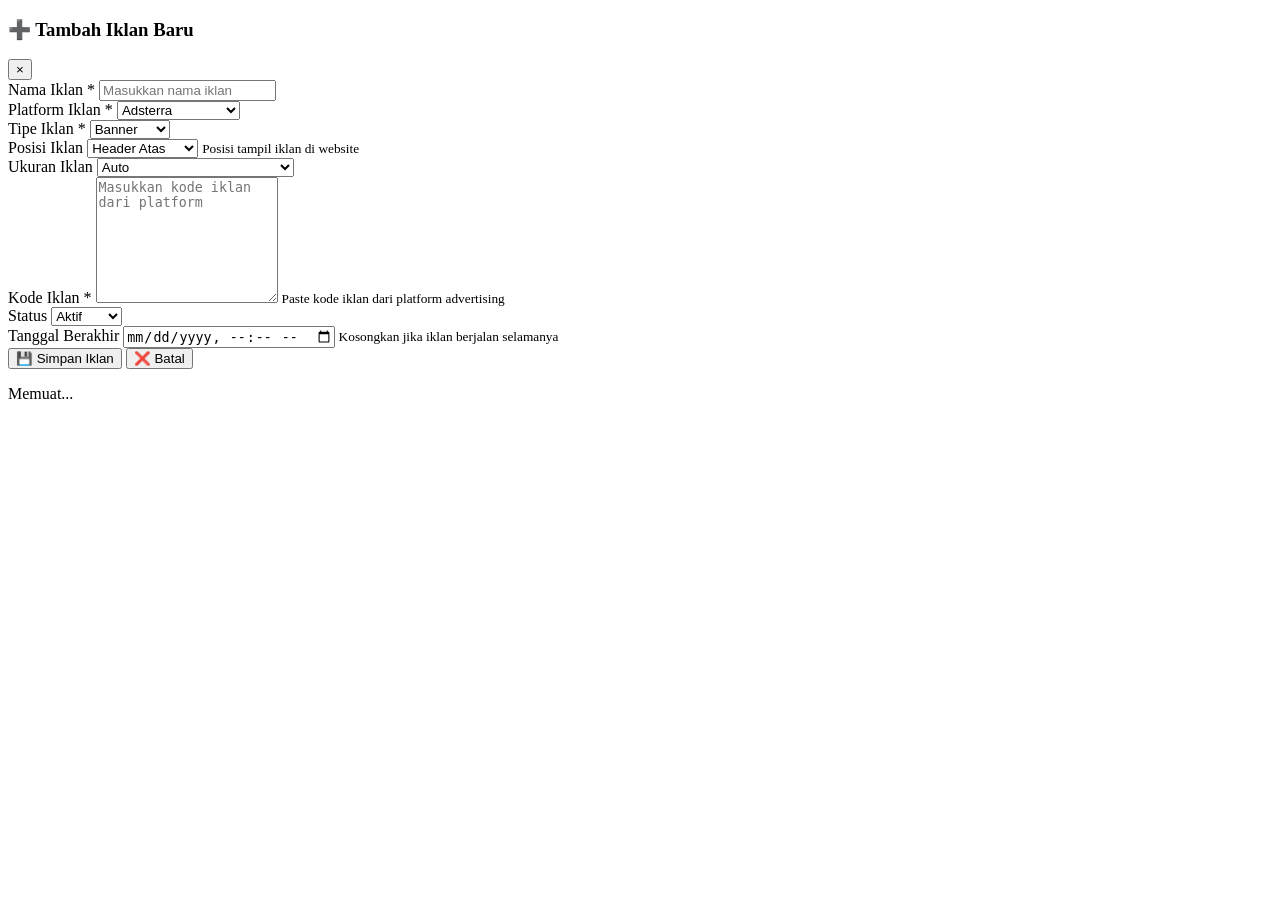
==== admin-ads.html @ d834396c "Add files via upload" ====
<!DOCTYPE html>
<html lang="id">
<head>
    <meta charset="UTF-8">
    <meta name="viewport" content="width=device-width, initial-scale=1.0">
    <title>Kelola Iklan - DuniaFilm</title>
    <link rel="stylesheet" href="css/admin.css">
    <link rel="stylesheet" href="css/ads.css">
</head>
<body>
    <!-- Admin Panel -->
    <div id="admin-panel" class="admin-panel" style="display: none;">
        <div class="admin-container">
            <!-- Header -->
            <header class="admin-header">
                <div class="header-content">
                    <h1>🎬 DuniaFilm</h1>
                    <div class="header-info">
                        <span id="update-time"></span>
                        <button class="logout-btn" onclick="logout()">🚪 Logout</button>
                    </div>
                </div>
            </header>

            <!-- Navigation Tabs -->
            <nav class="admin-tabs">
                <button class="tab-btn" data-tab="dashboard">📊 Dashboard</button>
                <button class="tab-btn" data-tab="add-movie">📤 Upload Film</button>
                <button class="tab-btn" data-tab="manage-movies">🎬 Kelola Film</button>
                <button class="tab-btn active" data-tab="manage-ads">💰 Kelola Iklan</button>
            </nav>

            <!-- Manage Ads Tab -->
            <div id="manage-ads-tab" class="tab-content active">
                <div class="section-header">
                    <h2>💰 Kelola Iklan</h2>
                    <div class="section-actions">
                        <button id="add-ad-btn" class="export-btn">
                            <span class="btn-icon">➕</span> Tambah Iklan
                        </button>
                    </div>
                </div>

                <!-- Ads Statistics -->
                <div class="ads-stats-grid">
                    <div class="ad-stat-card">
                        <div class="ad-stat-value" id="total-ads">0</div>
                        <div class="ad-stat-label">Total Iklan</div>
                    </div>
                    <div class="ad-stat-card">
                        <div class="ad-stat-value" id="active-ads">0</div>
                        <div class="ad-stat-label">Iklan Aktif</div>
                    </div>
                    <div class="ad-stat-card">
                        <div class="ad-stat-value" id="total-impressions">0</div>
                        <div class="ad-stat-label">Total Impresi</div>
                    </div>
                    <div class="ad-stat-card">
                        <div class="ad-stat-value" id="total-clicks">0</div>
                        <div class="ad-stat-label">Total Klik</div>
                    </div>
                </div>

                <!-- Ads Table -->
                <div class="management-tools">
                    <div class="search-box">
                        <input type="text" id="ads-search" placeholder="Cari iklan...">
                        <button id="ads-search-btn" class="search-btn">
                            <span class="btn-icon">🔍</span>
                        </button>
                    </div>
                    
                    <div class="filter-group">
                        <select id="platform-filter">
                            <option value="all">Semua Platform</option>
                            <option value="adsterra">Adsterra</option>
                            <option value="rollerads">RollerAds</option>
                            <option value="google_adsense">Google AdSense</option>
                            <option value="custom">Custom</option>
                        </select>
                    </div>

                    <div class="filter-group">
                        <select id="status-filter">
                            <option value="all">Semua Status</option>
                            <option value="active">Aktif</option>
                            <option value="inactive">Nonaktif</option>
                        </select>
                    </div>
                </div>

                <div class="movies-table-container">
                    <table class="movies-table">
                        <thead>
                            <tr>
                                <th>Nama Iklan</th>
                                <th>Platform</th>
                                <th>Tipe</th>
                                <th>Posisi</th>
                                <th>Status</th>
                                <th>Impresi</th>
                                <th>Klik</th>
                                <th>CTR</th>
                                <th>Aksi</th>
                            </tr>
                        </thead>
                        <tbody id="ads-table-body">
                            <tr>
                                <td colspan="9" class="loading">
                                    <div class="loading-spinner"></div>
                                    Memuat data iklan...
                                </td>
                            </tr>
                        </tbody>
                    </table>
                </div>
            </div>
        </div>
    </div>

    <!-- Add/Edit Ad Modal -->
    <div id="ad-modal" class="modal">
        <div class="modal-content">
            <div class="modal-header">
                <h3 id="ad-modal-title">➕ Tambah Iklan Baru</h3>
                <button class="close-modal">&times;</button>
            </div>
            <div class="modal-body">
                <form id="ad-form" class="ad-form">
                    <div class="form-grid">
                        <div class="form-column">
                            <div class="form-group">
                                <label for="ad-name">Nama Iklan *</label>
                                <input type="text" id="ad-name" name="ad_name" required 
                                       placeholder="Masukkan nama iklan">
                            </div>

                            <div class="form-group">
                                <label for="ad-platform">Platform Iklan *</label>
                                <select id="ad-platform" name="platform" required>
                                    <option value="adsterra">Adsterra</option>
                                    <option value="rollerads">RollerAds</option>
                                    <option value="google_adsense">Google AdSense</option>
                                    <option value="custom">Custom</option>
                                </select>
                            </div>

                            <div class="form-group">
                                <label for="ad-type">Tipe Iklan *</label>
                                <select id="ad-type" name="ad_type" required>
                                    <option value="banner">Banner</option>
                                    <option value="popup">Popup</option>
                                    <option value="interstitial">Interstitial</option>
                                    <option value="native">Native</option>
                                    <option value="video">Video</option>
                                </select>
                            </div>

                            <div class="form-group">
                                <label for="ad-position">Posisi Iklan</label>
                                <select id="ad-position" name="position">
                                    <option value="header_top">Header Atas</option>
                                    <option value="sidebar_left">Sidebar Kiri</option>
                                    <option value="sidebar_right">Sidebar Kanan</option>
                                    <option value="content_top">Atas Konten</option>
                                    <option value="content_bottom">Bawah Konten</option>
                                    <option value="footer">Footer</option>
                                    <option value="center">Tengah Layar</option>
                                    <option value="floating">Floating</option>
                                </select>
                                <small>Posisi tampil iklan di website</small>
                            </div>
                        </div>

                        <div class="form-column">
                            <div class="form-group">
                                <label for="ad-size">Ukuran Iklan</label>
                                <select id="ad-size" name="ad_size">
                                    <option value="auto">Auto</option>
                                    <option value="728x90">728x90 (Leaderboard)</option>
                                    <option value="468x60">468x60 (Banner)</option>
                                    <option value="300x250">300x250 (Medium Rectangle)</option>
                                    <option value="300x600">300x600 (Half Page)</option>
                                    <option value="320x100">320x100 (Mobile Banner)</option>
                                </select>
                            </div>

                            <div class="form-group">
                                <label for="ad-code">Kode Iklan *</label>
                                <textarea id="ad-code" name="ad_code" required 
                                          placeholder="Masukkan kode iklan dari platform" 
                                          rows="8"></textarea>
                                <small>Paste kode iklan dari platform advertising</small>
                            </div>

                            <div class="form-group">
                                <label for="ad-status">Status</label>
                                <select id="ad-status" name="is_active">
                                    <option value="true">Aktif</option>
                                    <option value="false">Nonaktif</option>
                                </select>
                            </div>

                            <div class="form-group">
                                <label for="ad-end-date">Tanggal Berakhir</label>
                                <input type="datetime-local" id="ad-end-date" name="end_date">
                                <small>Kosongkan jika iklan berjalan selamanya</small>
                            </div>
                        </div>
                    </div>

                    <div class="form-actions">
                        <button type="submit" class="submit-btn">
                            <span class="btn-icon">💾</span> Simpan Iklan
                        </button>
                        <button type="button" id="cancel-ad-btn" class="cancel-btn">
                            ❌ Batal
                        </button>
                    </div>
                </form>
            </div>
        </div>
    </div>

    <!-- Loading Overlay -->
    <div id="loading-overlay" class="loading-overlay">
        <div class="loading-spinner"></div>
        <p>Memuat...</p>
    </div>

    <script type="module">
        import { adManager, supabase } from './js/ads.js';
        import { requireAdmin, signOut } from './js/auth.js';

        // Hanya admin yang boleh membuka halaman ini
        const auth = await requireAdmin();
        if (!auth.ok) {
            window.location.replace('admin.html');
            await new Promise(() => {}); // hentikan eksekusi sambil menunggu redirect
        }
        document.getElementById('admin-panel').style.display = '';
        window.logout = async () => {
            if (!confirm('Apakah Anda yakin ingin logout?')) return;
            await signOut();
            window.location.href = 'admin.html';
        };

        class AdminAdsManager {
            constructor() {
                this.ads = [];
                this.currentEditId = null;
                this.init();
            }

            async init() {
                await this.loadAds();
                this.setupEventListeners();
                this.updateStats();
            }

            async loadAds() {
                try {
                    const { data: ads, error } = await supabase
                        .from('ads')
                        .select('*')
                        .order('created_at', { ascending: false });

                    if (error) throw error;
                    
                    this.ads = ads || [];
                    this.displayAds();

                } catch (error) {
                    console.error('Error loading ads:', error);
                    this.showError('Gagal memuat data iklan');
                }
            }

            displayAds() {
                const tbody = document.getElementById('ads-table-body');
                if (!tbody) return;

                if (this.ads.length === 0) {
                    tbody.innerHTML = `
                        <tr>
                            <td colspan="9" class="no-data">
                                <span class="no-data-icon">📭</span>
                                <p>Belum ada iklan</p>
                            </td>
                        </tr>
                    `;
                    return;
                }

                tbody.innerHTML = this.ads.map(ad => {
                    const ctr = ad.impressions > 0 ? ((ad.clicks / ad.impressions) * 100).toFixed(2) : '0.00';
                    
                    return `
                        <tr>
                            <td>
                                <div class="movie-title">${ad.ad_name}</div>
                            </td>
                            <td>
                                <span class="ad-platform-badge platform-${ad.platform}">
                                    ${this.getPlatformName(ad.platform)}
                                </span>
                            </td>
                            <td>
                                <span class="ad-type-badge type-${ad.ad_type}">
                                    ${ad.ad_type}
                                </span>
                            </td>
                            <td>${ad.position || '-'}</td>
                            <td>
                                <span class="status-${ad.is_active ? 'active' : 'inactive'}">
                                    ${ad.is_active ? 'Aktif' : 'Nonaktif'}
                                </span>
                            </td>
                            <td>${ad.impressions || 0}</td>
                            <td>${ad.clicks || 0}</td>
                            <td>${ctr}%</td>
                            <td>
                                <div class="action-buttons">
                                    <button class="edit-btn" onclick="adminAds.editAd('${ad.id}')">
                                        <span class="btn-icon">✏️</span> Edit
                                    </button>
                                    <button class="delete-btn" onclick="adminAds.deleteAd('${ad.id}')">
                                        <span class="btn-icon">🗑️</span> Hapus
                                    </button>
                                </div>
                            </td>
                        </tr>
                    `;
                }).join('');
            }

            getPlatformName(platform) {
                const platforms = {
                    'adsterra': 'Adsterra',
                    'rollerads': 'RollerAds',
                    'google_adsense': 'Google Ads',
                    'custom': 'Custom'
                };
                return platforms[platform] || platform;
            }

            updateStats() {
                const totalAds = this.ads.length;
                const activeAds = this.ads.filter(ad => ad.is_active).length;
                const totalImpressions = this.ads.reduce((sum, ad) => sum + (ad.impressions || 0), 0);
                const totalClicks = this.ads.reduce((sum, ad) => sum + (ad.clicks || 0), 0);

                document.getElementById('total-ads').textContent = totalAds;
                document.getElementById('active-ads').textContent = activeAds;
                document.getElementById('total-impressions').textContent = totalImpressions;
                document.getElementById('total-clicks').textContent = totalClicks;
            }

            setupEventListeners() {
                // Add ad button
                document.getElementById('add-ad-btn').addEventListener('click', () => {
                    this.openAdModal();
                });

                // Ad form submission
                document.getElementById('ad-form').addEventListener('submit', (e) => {
                    e.preventDefault();
                    this.saveAd();
                });

                // Cancel button
                document.getElementById('cancel-ad-btn').addEventListener('click', () => {
                    this.closeAdModal();
                });

                // Close modal
                document.querySelector('#ad-modal .close-modal').addEventListener('click', () => {
                    this.closeAdModal();
                });

                // Search functionality
                document.getElementById('ads-search-btn').addEventListener('click', () => {
                    this.handleSearch();
                });

                document.getElementById('ads-search').addEventListener('keypress', (e) => {
                    if (e.key === 'Enter') this.handleSearch();
                });

                // Filters
                document.getElementById('platform-filter').addEventListener('change', () => {
                    this.filterAds();
                });

                document.getElementById('status-filter').addEventListener('change', () => {
                    this.filterAds();
                });
            }

            openAdModal(ad = null) {
                this.currentEditId = ad ? ad.id : null;
                const modal = document.getElementById('ad-modal');
                const title = document.getElementById('ad-modal-title');
                const form = document.getElementById('ad-form');

                if (ad) {
                    title.textContent = '✏️ Edit Iklan';
                    this.fillForm(ad);
                } else {
                    title.textContent = '➕ Tambah Iklan Baru';
                    form.reset();
                }

                modal.style.display = 'block';
            }

            fillForm(ad) {
                document.getElementById('ad-name').value = ad.ad_name;
                document.getElementById('ad-platform').value = ad.platform;
                document.getElementById('ad-type').value = ad.ad_type;
                document.getElementById('ad-position').value = ad.position || '';
                document.getElementById('ad-size').value = ad.ad_size || 'auto';
                document.getElementById('ad-code').value = ad.ad_code;
                document.getElementById('ad-status').value = ad.is_active.toString();
                
                if (ad.end_date) {
                    const endDate = new Date(ad.end_date);
                    document.getElementById('ad-end-date').value = endDate.toISOString().slice(0, 16);
                }
            }

            async saveAd() {
                const form = document.getElementById('ad-form');
                const formData = new FormData(form);
                const submitBtn = form.querySelector('.submit-btn');

                const adData = {
                    ad_name: formData.get('ad_name'),
                    platform: formData.get('platform'),
                    ad_type: formData.get('ad_type'),
                    position: formData.get('position') || null,
                    ad_size: formData.get('ad_size'),
                    ad_code: formData.get('ad_code'),
                    is_active: formData.get('is_active') === 'true',
                    end_date: formData.get('end_date') || null
                };

                submitBtn.disabled = true;
                submitBtn.innerHTML = '<span class="btn-icon">⏳</span> Menyimpan...';

                try {
                    let result;
                    if (this.currentEditId) {
                        result = await supabase
                            .from('ads')
                            .update(adData)
                            .eq('id', this.currentEditId);
                    } else {
                        result = await supabase
                            .from('ads')
                            .insert([adData]);
                    }

                    if (result.error) throw result.error;

                    this.showNotification(
                        `Iklan berhasil ${this.currentEditId ? 'diupdate' : 'ditambahkan'}!`, 
                        'success'
                    );
                    
                    this.closeAdModal();
                    await this.loadAds();
                    this.updateStats();

                } catch (error) {
                    console.error('Error saving ad:', error);
                    this.showNotification('Gagal menyimpan iklan', 'error');
                } finally {
                    submitBtn.disabled = false;
                    submitBtn.innerHTML = '<span class="btn-icon">💾</span> Simpan Iklan';
                }
            }

            closeAdModal() {
                document.getElementById('ad-modal').style.display = 'none';
                this.currentEditId = null;
            }

            editAd(adId) {
                const ad = this.ads.find(a => a.id === adId);
                if (ad) {
                    this.openAdModal(ad);
                }
            }

            async deleteAd(adId) {
                const ad = this.ads.find(a => a.id === adId);
                if (!ad) return;

                if (!confirm(`Apakah Anda yakin ingin menghapus iklan "${ad.ad_name}"?`)) {
                    return;
                }

                try {
                    const { error } = await supabase
                        .from('ads')
                        .delete()
                        .eq('id', adId);

                    if (error) throw error;

                    this.showNotification('Iklan berhasil dihapus!', 'success');
                    await this.loadAds();
                    this.updateStats();

                } catch (error) {
                    console.error('Error deleting ad:', error);
                    this.showNotification('Gagal menghapus iklan', 'error');
                }
            }

            handleSearch() {
                this.filterAds();
            }

            filterAds() {
                const searchTerm = document.getElementById('ads-search').value.toLowerCase();
                const platformFilter = document.getElementById('platform-filter').value;
                const statusFilter = document.getElementById('status-filter').value;

                let filteredAds = this.ads.filter(ad => {
                    const matchesSearch = ad.ad_name.toLowerCase().includes(searchTerm);
                    const matchesPlatform = platformFilter === 'all' || ad.platform === platformFilter;
                    const matchesStatus = statusFilter === 'all' || 
                        (statusFilter === 'active' && ad.is_active) ||
                        (statusFilter === 'inactive' && !ad.is_active);

                    return matchesSearch && matchesPlatform && matchesStatus;
                });

                this.displayFilteredAds(filteredAds);
            }

            displayFilteredAds(ads) {
                const tbody = document.getElementById('ads-table-body');
                if (!tbody) return;

                if (ads.length === 0) {
                    tbody.innerHTML = `
                        <tr>
                            <td colspan="9" class="no-data">
                                <span class="no-data-icon">🔍</span>
                                <p>Tidak ada iklan yang ditemukan</p>
                            </td>
                        </tr>
                    `;
                    return;
                }

                tbody.innerHTML = ads.map(ad => {
                    const ctr = ad.impressions > 0 ? ((ad.clicks / ad.impressions) * 100).toFixed(2) : '0.00';
                    
                    return `
                        <tr>
                            <td>${ad.ad_name}</td>
                            <td>
                                <span class="ad-platform-badge platform-${ad.platform}">
                                    ${this.getPlatformName(ad.platform)}
                                </span>
                            </td>
                            <td>
                                <span class="ad-type-badge type-${ad.ad_type}">
                                    ${ad.ad_type}
                                </span>
                            </td>
                            <td>${ad.position || '-'}</td>
                            <td>
                                <span class="status-${ad.is_active ? 'active' : 'inactive'}">
                                    ${ad.is_active ? 'Aktif' : 'Nonaktif'}
                                </span>
                            </td>
                            <td>${ad.impressions || 0}</td>
                            <td>${ad.clicks || 0}</td>
                            <td>${ctr}%</td>
                            <td>
                                <div class="action-buttons">
                                    <button class="edit-btn" onclick="adminAds.editAd('${ad.id}')">
                                        <span class="btn-icon">✏️</span> Edit
                                    </button>
                                    <button class="delete-btn" onclick="adminAds.deleteAd('${ad.id}')">
                                        <span class="btn-icon">🗑️</span> Hapus
                                    </button>
                                </div>
                            </td>
                        </tr>
                    `;
                }).join('');
            }

            showNotification(message, type = 'info') {
                const notification = document.createElement('div');
                notification.className = `notification notification-${type}`;
                notification.innerHTML = `
                    <div class="notification-content">
                        <span class="notification-icon">${this.getNotificationIcon(type)}</span>
                        <span class="notification-message">${message}</span>
                    </div>
                `;

                document.body.appendChild(notification);

                setTimeout(() => {
                    if (notification.parentNode) {
                        notification.parentNode.removeChild(notification);
                    }
                }, 5000);
            }

            getNotificationIcon(type) {
                const icons = {
                    success: '✅',
                    error: '❌',
                    warning: '⚠️',
                    info: 'ℹ️'
                };
                return icons[type] || 'ℹ️';
            }

            showError(message) {
                this.showNotification(message, 'error');
            }
        }

        // Initialize admin ads manager
        const adminAds = new AdminAdsManager();
        window.adminAds = adminAds;
    </script>
</body>
</html>
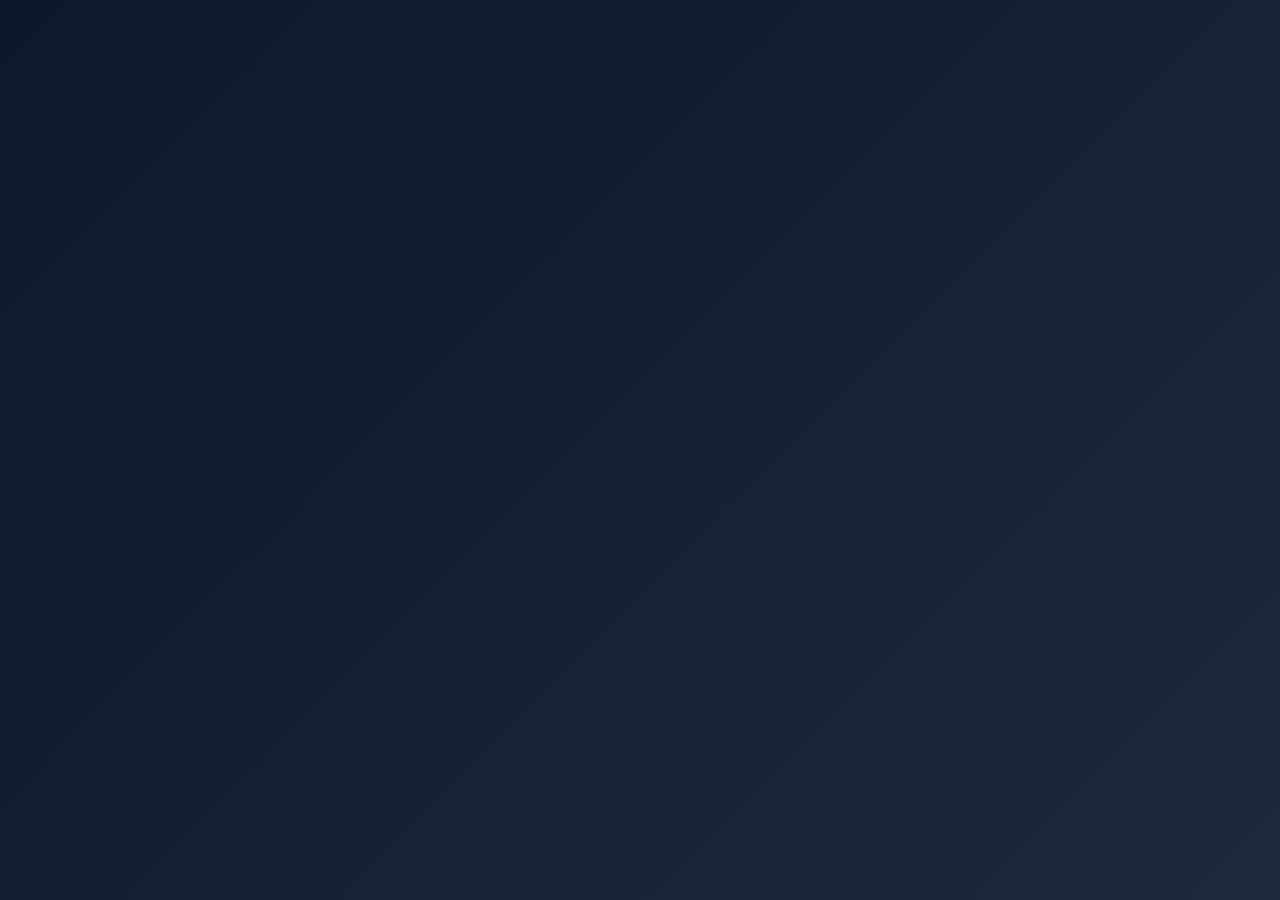
==== commit 72132a93: "Add files via upload" ====
--- a/admin-ads.html
+++ b/admin-ads.html
@@ -3,9 +3,8 @@
 <head>
     <meta charset="UTF-8">
     <meta name="viewport" content="width=device-width, initial-scale=1.0">
-    <title>Kelola Iklan - DuniaFilm</title>
+    <title>Kelola Iklan - Vid18+</title>
     <link rel="stylesheet" href="css/admin.css">
-    <link rel="stylesheet" href="css/ads.css">
 </head>
 <body>
     <!-- Admin Panel -->
@@ -14,7 +13,7 @@
             <!-- Header -->
             <header class="admin-header">
                 <div class="header-content">
-                    <h1>🎬 DuniaFilm</h1>
+                    <h1>🎬 Vid18+</h1>
                     <div class="header-info">
                         <span id="update-time"></span>
                         <button class="logout-btn" onclick="logout()">🚪 Logout</button>
@@ -228,412 +227,6 @@
         <p>Memuat...</p>
     </div>
 
-    <script type="module">
-        import { adManager, supabase } from './js/ads.js';
-        import { requireAdmin, signOut } from './js/auth.js';
-
-        // Hanya admin yang boleh membuka halaman ini
-        const auth = await requireAdmin();
-        if (!auth.ok) {
-            window.location.replace('admin.html');
-            await new Promise(() => {}); // hentikan eksekusi sambil menunggu redirect
-        }
-        document.getElementById('admin-panel').style.display = '';
-        window.logout = async () => {
-            if (!confirm('Apakah Anda yakin ingin logout?')) return;
-            await signOut();
-            window.location.href = 'admin.html';
-        };
-
-        class AdminAdsManager {
-            constructor() {
-                this.ads = [];
-                this.currentEditId = null;
-                this.init();
-            }
-
-            async init() {
-                await this.loadAds();
-                this.setupEventListeners();
-                this.updateStats();
-            }
-
-            async loadAds() {
-                try {
-                    const { data: ads, error } = await supabase
-                        .from('ads')
-                        .select('*')
-                        .order('created_at', { ascending: false });
-
-                    if (error) throw error;
-                    
-                    this.ads = ads || [];
-                    this.displayAds();
-
-                } catch (error) {
-                    console.error('Error loading ads:', error);
-                    this.showError('Gagal memuat data iklan');
-                }
-            }
-
-            displayAds() {
-                const tbody = document.getElementById('ads-table-body');
-                if (!tbody) return;
-
-                if (this.ads.length === 0) {
-                    tbody.innerHTML = `
-                        <tr>
-                            <td colspan="9" class="no-data">
-                                <span class="no-data-icon">📭</span>
-                                <p>Belum ada iklan</p>
-                            </td>
-                        </tr>
-                    `;
-                    return;
-                }
-
-                tbody.innerHTML = this.ads.map(ad => {
-                    const ctr = ad.impressions > 0 ? ((ad.clicks / ad.impressions) * 100).toFixed(2) : '0.00';
-                    
-                    return `
-                        <tr>
-                            <td>
-                                <div class="movie-title">${ad.ad_name}</div>
-                            </td>
-                            <td>
-                                <span class="ad-platform-badge platform-${ad.platform}">
-                                    ${this.getPlatformName(ad.platform)}
-                                </span>
-                            </td>
-                            <td>
-                                <span class="ad-type-badge type-${ad.ad_type}">
-                                    ${ad.ad_type}
-                                </span>
-                            </td>
-                            <td>${ad.position || '-'}</td>
-                            <td>
-                                <span class="status-${ad.is_active ? 'active' : 'inactive'}">
-                                    ${ad.is_active ? 'Aktif' : 'Nonaktif'}
-                                </span>
-                            </td>
-                            <td>${ad.impressions || 0}</td>
-                            <td>${ad.clicks || 0}</td>
-                            <td>${ctr}%</td>
-                            <td>
-                                <div class="action-buttons">
-                                    <button class="edit-btn" onclick="adminAds.editAd('${ad.id}')">
-                                        <span class="btn-icon">✏️</span> Edit
-                                    </button>
-                                    <button class="delete-btn" onclick="adminAds.deleteAd('${ad.id}')">
-                                        <span class="btn-icon">🗑️</span> Hapus
-                                    </button>
-                                </div>
-                            </td>
-                        </tr>
-                    `;
-                }).join('');
-            }
-
-            getPlatformName(platform) {
-                const platforms = {
-                    'adsterra': 'Adsterra',
-                    'rollerads': 'RollerAds',
-                    'google_adsense': 'Google Ads',
-                    'custom': 'Custom'
-                };
-                return platforms[platform] || platform;
-            }
-
-            updateStats() {
-                const totalAds = this.ads.length;
-                const activeAds = this.ads.filter(ad => ad.is_active).length;
-                const totalImpressions = this.ads.reduce((sum, ad) => sum + (ad.impressions || 0), 0);
-                const totalClicks = this.ads.reduce((sum, ad) => sum + (ad.clicks || 0), 0);
-
-                document.getElementById('total-ads').textContent = totalAds;
-                document.getElementById('active-ads').textContent = activeAds;
-                document.getElementById('total-impressions').textContent = totalImpressions;
-                document.getElementById('total-clicks').textContent = totalClicks;
-            }
-
-            setupEventListeners() {
-                // Add ad button
-                document.getElementById('add-ad-btn').addEventListener('click', () => {
-                    this.openAdModal();
-                });
-
-                // Ad form submission
-                document.getElementById('ad-form').addEventListener('submit', (e) => {
-                    e.preventDefault();
-                    this.saveAd();
-                });
-
-                // Cancel button
-                document.getElementById('cancel-ad-btn').addEventListener('click', () => {
-                    this.closeAdModal();
-                });
-
-                // Close modal
-                document.querySelector('#ad-modal .close-modal').addEventListener('click', () => {
-                    this.closeAdModal();
-                });
-
-                // Search functionality
-                document.getElementById('ads-search-btn').addEventListener('click', () => {
-                    this.handleSearch();
-                });
-
-                document.getElementById('ads-search').addEventListener('keypress', (e) => {
-                    if (e.key === 'Enter') this.handleSearch();
-                });
-
-                // Filters
-                document.getElementById('platform-filter').addEventListener('change', () => {
-                    this.filterAds();
-                });
-
-                document.getElementById('status-filter').addEventListener('change', () => {
-                    this.filterAds();
-                });
-            }
-
-            openAdModal(ad = null) {
-                this.currentEditId = ad ? ad.id : null;
-                const modal = document.getElementById('ad-modal');
-                const title = document.getElementById('ad-modal-title');
-                const form = document.getElementById('ad-form');
-
-                if (ad) {
-                    title.textContent = '✏️ Edit Iklan';
-                    this.fillForm(ad);
-                } else {
-                    title.textContent = '➕ Tambah Iklan Baru';
-                    form.reset();
-                }
-
-                modal.style.display = 'block';
-            }
-
-            fillForm(ad) {
-                document.getElementById('ad-name').value = ad.ad_name;
-                document.getElementById('ad-platform').value = ad.platform;
-                document.getElementById('ad-type').value = ad.ad_type;
-                document.getElementById('ad-position').value = ad.position || '';
-                document.getElementById('ad-size').value = ad.ad_size || 'auto';
-                document.getElementById('ad-code').value = ad.ad_code;
-                document.getElementById('ad-status').value = ad.is_active.toString();
-                
-                if (ad.end_date) {
-                    const endDate = new Date(ad.end_date);
-                    document.getElementById('ad-end-date').value = endDate.toISOString().slice(0, 16);
-                }
-            }
-
-            async saveAd() {
-                const form = document.getElementById('ad-form');
-                const formData = new FormData(form);
-                const submitBtn = form.querySelector('.submit-btn');
-
-                const adData = {
-                    ad_name: formData.get('ad_name'),
-                    platform: formData.get('platform'),
-                    ad_type: formData.get('ad_type'),
-                    position: formData.get('position') || null,
-                    ad_size: formData.get('ad_size'),
-                    ad_code: formData.get('ad_code'),
-                    is_active: formData.get('is_active') === 'true',
-                    end_date: formData.get('end_date') || null
-                };
-
-                submitBtn.disabled = true;
-                submitBtn.innerHTML = '<span class="btn-icon">⏳</span> Menyimpan...';
-
-                try {
-                    let result;
-                    if (this.currentEditId) {
-                        result = await supabase
-                            .from('ads')
-                            .update(adData)
-                            .eq('id', this.currentEditId);
-                    } else {
-                        result = await supabase
-                            .from('ads')
-                            .insert([adData]);
-                    }
-
-                    if (result.error) throw result.error;
-
-                    this.showNotification(
-                        `Iklan berhasil ${this.currentEditId ? 'diupdate' : 'ditambahkan'}!`, 
-                        'success'
-                    );
-                    
-                    this.closeAdModal();
-                    await this.loadAds();
-                    this.updateStats();
-
-                } catch (error) {
-                    console.error('Error saving ad:', error);
-                    this.showNotification('Gagal menyimpan iklan', 'error');
-                } finally {
-                    submitBtn.disabled = false;
-                    submitBtn.innerHTML = '<span class="btn-icon">💾</span> Simpan Iklan';
-                }
-            }
-
-            closeAdModal() {
-                document.getElementById('ad-modal').style.display = 'none';
-                this.currentEditId = null;
-            }
-
-            editAd(adId) {
-                const ad = this.ads.find(a => a.id === adId);
-                if (ad) {
-                    this.openAdModal(ad);
-                }
-            }
-
-            async deleteAd(adId) {
-                const ad = this.ads.find(a => a.id === adId);
-                if (!ad) return;
-
-                if (!confirm(`Apakah Anda yakin ingin menghapus iklan "${ad.ad_name}"?`)) {
-                    return;
-                }
-
-                try {
-                    const { error } = await supabase
-                        .from('ads')
-                        .delete()
-                        .eq('id', adId);
-
-                    if (error) throw error;
-
-                    this.showNotification('Iklan berhasil dihapus!', 'success');
-                    await this.loadAds();
-                    this.updateStats();
-
-                } catch (error) {
-                    console.error('Error deleting ad:', error);
-                    this.showNotification('Gagal menghapus iklan', 'error');
-                }
-            }
-
-            handleSearch() {
-                this.filterAds();
-            }
-
-            filterAds() {
-                const searchTerm = document.getElementById('ads-search').value.toLowerCase();
-                const platformFilter = document.getElementById('platform-filter').value;
-                const statusFilter = document.getElementById('status-filter').value;
-
-                let filteredAds = this.ads.filter(ad => {
-                    const matchesSearch = ad.ad_name.toLowerCase().includes(searchTerm);
-                    const matchesPlatform = platformFilter === 'all' || ad.platform === platformFilter;
-                    const matchesStatus = statusFilter === 'all' || 
-                        (statusFilter === 'active' && ad.is_active) ||
-                        (statusFilter === 'inactive' && !ad.is_active);
-
-                    return matchesSearch && matchesPlatform && matchesStatus;
-                });
-
-                this.displayFilteredAds(filteredAds);
-            }
-
-            displayFilteredAds(ads) {
-                const tbody = document.getElementById('ads-table-body');
-                if (!tbody) return;
-
-                if (ads.length === 0) {
-                    tbody.innerHTML = `
-                        <tr>
-                            <td colspan="9" class="no-data">
-                                <span class="no-data-icon">🔍</span>
-                                <p>Tidak ada iklan yang ditemukan</p>
-                            </td>
-                        </tr>
-                    `;
-                    return;
-                }
-
-                tbody.innerHTML = ads.map(ad => {
-                    const ctr = ad.impressions > 0 ? ((ad.clicks / ad.impressions) * 100).toFixed(2) : '0.00';
-                    
-                    return `
-                        <tr>
-                            <td>${ad.ad_name}</td>
-                            <td>
-                                <span class="ad-platform-badge platform-${ad.platform}">
-                                    ${this.getPlatformName(ad.platform)}
-                                </span>
-                            </td>
-                            <td>
-                                <span class="ad-type-badge type-${ad.ad_type}">
-                                    ${ad.ad_type}
-                                </span>
-                            </td>
-                            <td>${ad.position || '-'}</td>
-                            <td>
-                                <span class="status-${ad.is_active ? 'active' : 'inactive'}">
-                                    ${ad.is_active ? 'Aktif' : 'Nonaktif'}
-                                </span>
-                            </td>
-                            <td>${ad.impressions || 0}</td>
-                            <td>${ad.clicks || 0}</td>
-                            <td>${ctr}%</td>
-                            <td>
-                                <div class="action-buttons">
-                                    <button class="edit-btn" onclick="adminAds.editAd('${ad.id}')">
-                                        <span class="btn-icon">✏️</span> Edit
-                                    </button>
-                                    <button class="delete-btn" onclick="adminAds.deleteAd('${ad.id}')">
-                                        <span class="btn-icon">🗑️</span> Hapus
-                                    </button>
-                                </div>
-                            </td>
-                        </tr>
-                    `;
-                }).join('');
-            }
-
-            showNotification(message, type = 'info') {
-                const notification = document.createElement('div');
-                notification.className = `notification notification-${type}`;
-                notification.innerHTML = `
-                    <div class="notification-content">
-                        <span class="notification-icon">${this.getNotificationIcon(type)}</span>
-                        <span class="notification-message">${message}</span>
-                    </div>
-                `;
-
-                document.body.appendChild(notification);
-
-                setTimeout(() => {
-                    if (notification.parentNode) {
-                        notification.parentNode.removeChild(notification);
-                    }
-                }, 5000);
-            }
-
-            getNotificationIcon(type) {
-                const icons = {
-                    success: '✅',
-                    error: '❌',
-                    warning: '⚠️',
-                    info: 'ℹ️'
-                };
-                return icons[type] || 'ℹ️';
-            }
-
-            showError(message) {
-                this.showNotification(message, 'error');
-            }
-        }
-
-        // Initialize admin ads manager
-        const adminAds = new AdminAdsManager();
-        window.adminAds = adminAds;
-    </script>
+    <script type="module" src="js/admin-ads.js"></script>
 </body>
 </html>
--- a/css/admin.css
+++ b/css/admin.css
@@ -0,0 +1,1526 @@
+/* CSS Variables */
+:root {
+    --primary-color: #667eea;
+    --primary-dark: #5a6fd8;
+    --secondary-color: #764ba2;
+    --success-color: #10b981;
+    --error-color: #ef4444;
+    --warning-color: #f59e0b;
+    --info-color: #3b82f6;
+    
+    --bg-primary: #0f172a;
+    --bg-secondary: #1e293b;
+    --bg-card: #334155;
+    --bg-hover: #475569;
+    
+    --text-primary: #f1f5f9;
+    --text-secondary: #cbd5e1;
+    --text-muted: #94a3b8;
+    
+    --border-color: #475569;
+    --border-light: #64748b;
+    
+    --shadow: 0 4px 6px -1px rgba(0, 0, 0, 0.3);
+    --shadow-lg: 0 10px 15px -3px rgba(0, 0, 0, 0.4);
+    
+    --border-radius: 8px;
+    --border-radius-sm: 6px;
+    --border-radius-lg: 12px;
+}
+
+/* Reset & Base Styles */
+* {
+    margin: 0;
+    padding: 0;
+    box-sizing: border-box;
+}
+
+body {
+    font-family: 'Segoe UI', Tahoma, Geneva, Verdana, sans-serif;
+    background: linear-gradient(135deg, var(--bg-primary) 0%, var(--bg-secondary) 100%);
+    color: var(--text-primary);
+    min-height: 100vh;
+    line-height: 1.6;
+    font-size: 14px;
+}
+
+/* Login Screen */
+.login-screen {
+    display: flex;
+    align-items: center;
+    justify-content: center;
+    min-height: 100vh;
+    padding: 20px;
+}
+
+.login-container {
+    width: 100%;
+    max-width: 400px;
+}
+
+.login-card {
+    background: var(--bg-card);
+    padding: 40px 30px;
+    border-radius: var(--border-radius-lg);
+    box-shadow: var(--shadow-lg);
+    border: 1px solid var(--border-color);
+    text-align: center;
+}
+
+.login-header h1 {
+    font-size: 2rem;
+    font-weight: 700;
+    background: linear-gradient(135deg, var(--primary-color), var(--secondary-color));
+    -webkit-background-clip: text;
+    -webkit-text-fill-color: transparent;
+    background-clip: text;
+    margin-bottom: 8px;
+}
+
+.login-header p {
+    color: var(--text-muted);
+    margin-bottom: 30px;
+}
+
+.login-form {
+    display: flex;
+    flex-direction: column;
+    gap: 20px;
+}
+
+.form-group {
+    display: flex;
+    flex-direction: column;
+    gap: 8px;
+    text-align: left;
+}
+
+.form-group label {
+    font-weight: 600;
+    color: var(--text-primary);
+    font-size: 0.9rem;
+}
+
+.form-group input {
+    padding: 12px;
+    border: 1px solid var(--border-color);
+    border-radius: var(--border-radius-sm);
+    background: var(--bg-secondary);
+    color: var(--text-primary);
+    font-size: 14px;
+    transition: all 0.3s ease;
+}
+
+.form-group input:focus {
+    outline: none;
+    border-color: var(--primary-color);
+    box-shadow: 0 0 0 3px rgba(102, 126, 234, 0.1);
+}
+
+.login-btn {
+    background: linear-gradient(135deg, var(--primary-color), var(--secondary-color));
+    color: white;
+    border: none;
+    padding: 14px;
+    border-radius: var(--border-radius);
+    cursor: pointer;
+    font-weight: 600;
+    font-size: 1rem;
+    transition: all 0.3s ease;
+    margin-top: 10px;
+    display: flex;
+    align-items: center;
+    justify-content: center;
+    gap: 8px;
+}
+
+.login-btn:hover {
+    transform: translateY(-2px);
+    box-shadow: var(--shadow);
+}
+
+.login-btn:disabled {
+    opacity: 0.7;
+    cursor: not-allowed;
+    transform: none;
+}
+
+.login-footer {
+    margin-top: 30px;
+    padding-top: 20px;
+    border-top: 1px solid var(--border-color);
+    color: var(--text-muted);
+    font-size: 0.9rem;
+}
+
+/* Admin Panel */
+.admin-panel {
+    min-height: 100vh;
+}
+
+/* Admin Container */
+.admin-container {
+    max-width: 1200px;
+    margin: 0 auto;
+    padding: 15px;
+}
+
+/* Header */
+.admin-header {
+    background: var(--bg-card);
+    border-radius: var(--border-radius);
+    padding: 15px 20px;
+    margin-bottom: 20px;
+    box-shadow: var(--shadow);
+    border: 1px solid var(--border-color);
+}
+
+.header-content {
+    display: flex;
+    justify-content: space-between;
+    align-items: center;
+    gap: 15px;
+}
+
+.admin-header h1 {
+    font-size: 1.5rem;
+    font-weight: 700;
+    background: linear-gradient(135deg, var(--primary-color), var(--secondary-color));
+    -webkit-background-clip: text;
+    -webkit-text-fill-color: transparent;
+    background-clip: text;
+}
+
+.header-info {
+    display: flex;
+    align-items: center;
+    gap: 15px;
+    color: var(--text-secondary);
+    font-size: 0.85rem;
+}
+
+.logout-btn {
+    background: var(--error-color);
+    color: white;
+    border: none;
+    padding: 8px 16px;
+    border-radius: var(--border-radius-sm);
+    cursor: pointer;
+    font-weight: 500;
+    transition: all 0.3s ease;
+    font-size: 0.85rem;
+}
+
+.logout-btn:hover {
+    background: #dc2626;
+    transform: translateY(-1px);
+}
+
+/* Navigation Tabs */
+.admin-tabs {
+    display: flex;
+    background: var(--bg-card);
+    border-radius: var(--border-radius);
+    padding: 6px;
+    margin-bottom: 20px;
+    box-shadow: var(--shadow);
+    border: 1px solid var(--border-color);
+    gap: 6px;
+}
+
+.tab-btn {
+    flex: 1;
+    background: transparent;
+    border: none;
+    padding: 10px 15px;
+    border-radius: var(--border-radius-sm);
+    cursor: pointer;
+    font-weight: 500;
+    color: var(--text-secondary);
+    transition: all 0.3s ease;
+    display: flex;
+    align-items: center;
+    justify-content: center;
+    gap: 6px;
+    font-size: 0.9rem;
+    min-height: 40px;
+}
+
+.tab-btn:hover {
+    background: var(--bg-hover);
+    color: var(--text-primary);
+}
+
+.tab-btn.active {
+    background: var(--primary-color);
+    color: white;
+    box-shadow: var(--shadow);
+}
+
+/* Tab Content */
+.tab-content {
+    display: none;
+    animation: fadeIn 0.3s ease;
+}
+
+.tab-content.active {
+    display: block;
+}
+
+@keyframes fadeIn {
+    from { opacity: 0; transform: translateY(10px); }
+    to { opacity: 1; transform: translateY(0); }
+}
+
+/* Section Header */
+.section-header {
+    display: flex;
+    justify-content: space-between;
+    align-items: center;
+    margin-bottom: 20px;
+    padding: 0 5px;
+}
+
+.section-header h2 {
+    font-size: 1.3rem;
+    font-weight: 600;
+    color: var(--text-primary);
+}
+
+.section-actions {
+    display: flex;
+    gap: 10px;
+}
+
+.export-btn {
+    background: var(--success-color);
+    color: white;
+    border: none;
+    padding: 10px 16px;
+    border-radius: var(--border-radius-sm);
+    cursor: pointer;
+    font-weight: 500;
+    transition: all 0.3s ease;
+    font-size: 0.85rem;
+    display: flex;
+    align-items: center;
+    gap: 6px;
+}
+
+.export-btn:hover {
+    background: #059669;
+    transform: translateY(-1px);
+}
+
+/* Dashboard Styles */
+.stats-section {
+    margin-bottom: 25px;
+}
+
+.stats-grid {
+    display: grid;
+    grid-template-columns: repeat(auto-fit, minmax(200px, 1fr));
+    gap: 15px;
+    margin-bottom: 20px;
+}
+
+.stat-card {
+    background: var(--bg-card);
+    padding: 20px;
+    border-radius: var(--border-radius);
+    box-shadow: var(--shadow);
+    border: 1px solid var(--border-color);
+    transition: all 0.3s ease;
+    display: flex;
+    align-items: center;
+    gap: 15px;
+}
+
+.stat-card:hover {
+    transform: translateY(-2px);
+    box-shadow: var(--shadow-lg);
+    border-color: var(--primary-color);
+}
+
+.stat-icon {
+    font-size: 1.8rem;
+    width: 50px;
+    height: 50px;
+    display: flex;
+    align-items: center;
+    justify-content: center;
+    background: linear-gradient(135deg, var(--primary-color), var(--secondary-color));
+    border-radius: var(--border-radius);
+}
+
+.stat-content {
+    flex: 1;
+}
+
+.stat-value {
+    font-size: 1.5rem;
+    font-weight: 700;
+    color: var(--text-primary);
+    line-height: 1;
+    margin-bottom: 4px;
+}
+
+.stat-label {
+    color: var(--text-muted);
+    font-size: 0.85rem;
+    font-weight: 500;
+}
+
+.category-stats {
+    background: var(--bg-card);
+    padding: 20px;
+    border-radius: var(--border-radius);
+    box-shadow: var(--shadow);
+    border: 1px solid var(--border-color);
+}
+
+.category-stats h3 {
+    margin-bottom: 15px;
+    color: var(--text-primary);
+    font-size: 1.1rem;
+}
+
+.category-bar {
+    display: flex;
+    align-items: center;
+    gap: 10px;
+    margin-bottom: 10px;
+    padding: 8px 0;
+}
+
+.category-bar-label {
+    display: flex;
+    align-items: center;
+    gap: 8px;
+    min-width: 100px;
+    color: var(--text-secondary);
+    font-size: 0.85rem;
+}
+
+.category-dot {
+    width: 10px;
+    height: 10px;
+    border-radius: 50%;
+}
+
+.category-bar-count {
+    min-width: 30px;
+    text-align: right;
+    color: var(--text-muted);
+    font-size: 0.85rem;
+}
+
+.category-bar-progress {
+    flex: 1;
+    height: 6px;
+    background: var(--bg-secondary);
+    border-radius: 3px;
+    overflow: hidden;
+}
+
+.category-bar-fill {
+    height: 100%;
+    border-radius: 3px;
+    transition: width 0.3s ease;
+}
+
+/* Category Colors */
+.category-colmek { background: rgba(239, 68, 68, 0.9); }
+.category-berdua { background: rgba(16, 185, 129, 0.9); }
+.category-bergilir { background: rgba(139, 92, 246, 0.9); }
+.category-lainnya { background: rgba(97, 97, 97, 0.9); }
+
+/* Recent Movies - DIPERBAIKI untuk thumbnail berdekatan */
+.recent-movies-section {
+    background: var(--bg-card);
+    padding: 20px;
+    border-radius: var(--border-radius);
+    box-shadow: var(--shadow);
+    border: 1px solid var(--border-color);
+}
+
+.recent-movies-section h3 {
+    margin-bottom: 15px;
+    color: var(--text-primary);
+    font-size: 1.1rem;
+}
+
+.recent-movies-grid {
+    display: grid;
+    grid-template-columns: repeat(auto-fit, minmax(280px, 1fr));
+    gap: 12px;
+    align-items: start;
+}
+
+.recent-movie-card {
+    background: var(--bg-secondary);
+    border-radius: var(--border-radius);
+    overflow: hidden;
+    transition: all 0.3s ease;
+    border: 1px solid var(--border-color);
+    /* PERBAIKAN: Layout flex untuk konsistensi */
+    display: flex;
+    flex-direction: column;
+    height: fit-content;
+}
+
+.recent-movie-card:hover {
+    transform: translateY(-2px);
+    box-shadow: var(--shadow);
+    border-color: var(--primary-color);
+}
+
+.recent-movie-thumbnail {
+    width: 100%;
+    height: 120px;
+    object-fit: cover;
+}
+
+.recent-movie-info {
+    padding: 12px;
+    /* PERBAIKAN: Tinggi konsisten untuk info section */
+    min-height: 70px;
+    display: flex;
+    flex-direction: column;
+    justify-content: center;
+}
+
+.recent-movie-title {
+    font-weight: 600;
+    color: var(--text-primary);
+    margin-bottom: 8px;
+    font-size: 0.9rem;
+    line-height: 1.3;
+    display: -webkit-box;
+    -webkit-line-clamp: 2;
+    -webkit-box-orient: vertical;
+    overflow: hidden;
+}
+
+.recent-movie-meta {
+    display: flex;
+    justify-content: space-between;
+    color: var(--text-muted);
+    font-size: 0.8rem;
+}
+
+/* Form Styles */
+.form-container {
+    background: var(--bg-card);
+    padding: 25px;
+    border-radius: var(--border-radius);
+    box-shadow: var(--shadow);
+    border: 1px solid var(--border-color);
+}
+
+.form-grid {
+    display: grid;
+    grid-template-columns: 1fr 1fr;
+    gap: 25px;
+}
+
+.form-column {
+    display: flex;
+    flex-direction: column;
+    gap: 18px;
+}
+
+.form-group {
+    display: flex;
+    flex-direction: column;
+    gap: 8px;
+}
+
+.form-group label {
+    font-weight: 600;
+    color: var(--text-primary);
+    font-size: 0.9rem;
+}
+
+.form-group input,
+.form-group select,
+.form-group textarea {
+    padding: 12px;
+    border: 1px solid var(--border-color);
+    border-radius: var(--border-radius-sm);
+    background: var(--bg-secondary);
+    color: var(--text-primary);
+    font-size: 14px;
+    transition: all 0.3s ease;
+    width: 100%;
+}
+
+.form-group input:focus,
+.form-group select:focus,
+.form-group textarea:focus {
+    outline: none;
+    border-color: var(--primary-color);
+    box-shadow: 0 0 0 3px rgba(102, 126, 234, 0.1);
+}
+
+.form-group textarea {
+    resize: vertical;
+    min-height: 100px;
+    font-family: inherit;
+}
+
+.form-group small {
+    color: var(--text-muted);
+    font-size: 0.8rem;
+}
+
+.input-with-button {
+    display: flex;
+    gap: 8px;
+}
+
+.input-with-button input {
+    flex: 1;
+}
+
+.generate-thumbnail-btn {
+    background: var(--info-color);
+    color: white;
+    border: none;
+    padding: 12px 15px;
+    border-radius: var(--border-radius-sm);
+    cursor: pointer;
+    font-weight: 500;
+    transition: all 0.3s ease;
+    white-space: nowrap;
+    font-size: 0.85rem;
+}
+
+.generate-thumbnail-btn:hover {
+    background: #2563eb;
+    transform: translateY(-1px);
+}
+
+/* Form Preview */
+.form-preview {
+    background: var(--bg-secondary);
+    border: 1px solid var(--border-color);
+    border-radius: var(--border-radius-sm);
+    padding: 15px;
+    min-height: 180px;
+}
+
+.preview-placeholder {
+    display: flex;
+    flex-direction: column;
+    align-items: center;
+    justify-content: center;
+    height: 100%;
+    color: var(--text-muted);
+    text-align: center;
+}
+
+.preview-icon {
+    font-size: 2rem;
+    margin-bottom: 8px;
+}
+
+.movie-preview {
+    display: flex;
+    gap: 15px;
+}
+
+.preview-thumbnail {
+    flex-shrink: 0;
+    border-radius: var(--border-radius-sm);
+    overflow: hidden;
+    position: relative;
+}
+
+/* Aspect Ratio Classes untuk Preview */
+.preview-thumbnail.aspect-16-9 {
+    width: 140px;
+    height: 78.75px;
+}
+
+.preview-thumbnail.aspect-9-16 {
+    width: 78.75px;
+    height: 140px;
+}
+
+.preview-thumbnail.aspect-3-4 {
+    width: 105px;
+    height: 140px;
+}
+
+.preview-thumbnail.aspect-4-3 {
+    width: 140px;
+    height: 105px;
+}
+
+.preview-thumbnail img {
+    width: 100%;
+    height: 100%;
+    object-fit: cover;
+}
+
+.preview-info {
+    flex: 1;
+}
+
+.preview-title {
+    font-weight: 600;
+    color: var(--text-primary);
+    margin-bottom: 6px;
+    font-size: 0.95rem;
+}
+
+.preview-url {
+    color: var(--text-muted);
+    font-size: 0.8rem;
+    margin-bottom: 6px;
+    word-break: break-all;
+}
+
+.preview-meta {
+    display: flex;
+    gap: 15px;
+    color: var(--text-muted);
+    font-size: 0.75rem;
+}
+
+.preview-aspect-ratio {
+    background: var(--info-color);
+    color: white;
+    padding: 2px 6px;
+    border-radius: 8px;
+    font-size: 0.7rem;
+    font-weight: 500;
+}
+
+.submit-btn {
+    background: linear-gradient(135deg, var(--success-color), #059669);
+    color: white;
+    border: none;
+    padding: 14px 25px;
+    border-radius: var(--border-radius-sm);
+    cursor: pointer;
+    font-weight: 600;
+    font-size: 0.95rem;
+    transition: all 0.3s ease;
+    margin-top: auto;
+    display: flex;
+    align-items: center;
+    justify-content: center;
+    gap: 8px;
+}
+
+.submit-btn:hover {
+    transform: translateY(-2px);
+    box-shadow: var(--shadow);
+}
+
+.submit-btn:disabled {
+    opacity: 0.6;
+    cursor: not-allowed;
+    transform: none;
+}
+
+/* Management Tools */
+.management-tools {
+    background: var(--bg-card);
+    padding: 18px;
+    border-radius: var(--border-radius);
+    margin-bottom: 18px;
+    box-shadow: var(--shadow);
+    border: 1px solid var(--border-color);
+    display: flex;
+    align-items: center;
+    gap: 15px;
+    flex-wrap: wrap;
+}
+
+.search-box {
+    display: flex;
+    gap: 8px;
+    flex: 1;
+    min-width: 250px;
+}
+
+.search-box input {
+    flex: 1;
+    padding: 10px 12px;
+    border: 1px solid var(--border-color);
+    border-radius: var(--border-radius-sm);
+    background: var(--bg-secondary);
+    color: var(--text-primary);
+    font-size: 14px;
+}
+
+.search-btn {
+    background: var(--primary-color);
+    color: white;
+    border: none;
+    padding: 10px 15px;
+    border-radius: var(--border-radius-sm);
+    cursor: pointer;
+    font-weight: 500;
+    transition: all 0.3s ease;
+    min-width: 50px;
+    display: flex;
+    align-items: center;
+    justify-content: center;
+}
+
+.search-btn:hover {
+    background: var(--primary-dark);
+    transform: translateY(-1px);
+}
+
+.filter-group {
+    display: flex;
+    align-items: center;
+    gap: 8px;
+    color: var(--text-secondary);
+    font-size: 0.85rem;
+}
+
+.filter-group select {
+    padding: 8px 10px;
+    border: 1px solid var(--border-color);
+    border-radius: var(--border-radius-sm);
+    background: var(--bg-secondary);
+    color: var(--text-primary);
+    font-size: 0.85rem;
+}
+
+.count-display {
+    color: var(--text-muted);
+    font-size: 0.85rem;
+    margin-left: auto;
+}
+
+/* Bulk Actions */
+.bulk-actions {
+    background: var(--info-color);
+    color: white;
+    padding: 15px 18px;
+    border-radius: var(--border-radius);
+    margin-bottom: 18px;
+    display: flex;
+    justify-content: space-between;
+    align-items: center;
+    animation: slideDown 0.3s ease;
+}
+
+@keyframes slideDown {
+    from { opacity: 0; transform: translateY(-10px); }
+    to { opacity: 1; transform: translateY(0); }
+}
+
+.bulk-info {
+    font-weight: 500;
+    font-size: 0.9rem;
+}
+
+.bulk-buttons {
+    display: flex;
+    gap: 10px;
+}
+
+.bulk-delete-btn {
+    background: var(--error-color);
+    color: white;
+    border: none;
+    padding: 8px 15px;
+    border-radius: var(--border-radius-sm);
+    cursor: pointer;
+    font-weight: 500;
+    transition: all 0.3s ease;
+    font-size: 0.85rem;
+    display: flex;
+    align-items: center;
+    gap: 6px;
+}
+
+.bulk-delete-btn:hover {
+    background: #dc2626;
+    transform: translateY(-1px);
+}
+
+/* Movies Table */
+.movies-table-container {
+    background: var(--bg-card);
+    border-radius: var(--border-radius);
+    box-shadow: var(--shadow);
+    border: 1px solid var(--border-color);
+    overflow: hidden;
+    margin-bottom: 18px;
+}
+
+.movies-table {
+    width: 100%;
+    border-collapse: collapse;
+}
+
+.movies-table th {
+    background: var(--bg-secondary);
+    padding: 14px 10px;
+    text-align: left;
+    font-weight: 600;
+    color: var(--text-primary);
+    font-size: 0.85rem;
+    border-bottom: 1px solid var(--border-color);
+}
+
+.movies-table td {
+    padding: 12px 10px;
+    border-bottom: 1px solid var(--border-color);
+    vertical-align: middle;
+    font-size: 0.85rem;
+}
+
+.movies-table tbody tr {
+    transition: all 0.3s ease;
+}
+
+.movies-table tbody tr:hover {
+    background: var(--bg-hover);
+}
+
+.movies-table tbody tr.selected {
+    background: rgba(59, 130, 246, 0.1);
+}
+
+/* Table Cells */
+.checkbox-cell {
+    width: 35px;
+    text-align: center;
+}
+
+.checkbox-cell input[type="checkbox"] {
+    width: 16px;
+    height: 16px;
+    cursor: pointer;
+}
+
+.thumbnail-cell {
+    width: 70px;
+}
+
+.table-thumbnail {
+    border-radius: var(--border-radius-sm);
+    object-fit: cover;
+}
+
+/* Aspect Ratio untuk Table Thumbnail */
+.table-thumbnail.aspect-16-9 {
+    width: 60px;
+    height: 33.75px;
+}
+
+.table-thumbnail.aspect-9-16 {
+    width: 33.75px;
+    height: 60px;
+}
+
+.table-thumbnail.aspect-3-4 {
+    width: 45px;
+    height: 60px;
+}
+
+.table-thumbnail.aspect-4-3 {
+    width: 60px;
+    height: 45px;
+}
+
+.title-cell {
+    min-width: 200px;
+    max-width: 300px;
+}
+
+.movie-title {
+    font-weight: 600;
+    color: var(--text-primary);
+    margin-bottom: 4px;
+    font-size: 0.9rem;
+}
+
+.movie-desc {
+    color: var(--text-muted);
+    font-size: 0.8rem;
+    line-height: 1.3;
+}
+
+.category-cell {
+    width: 90px;
+}
+
+.category-badge {
+    padding: 4px 8px;
+    border-radius: 12px;
+    font-size: 0.7rem;
+    font-weight: 600;
+    text-transform: uppercase;
+    display: inline-block;
+    text-align: center;
+}
+
+.aspect-ratio-cell {
+    width: 80px;
+}
+
+.aspect-ratio-badge {
+    background: var(--info-color);
+    color: white;
+    padding: 4px 8px;
+    border-radius: 12px;
+    font-size: 0.7rem;
+    font-weight: 600;
+    display: inline-block;
+    text-align: center;
+}
+
+.views-cell {
+    width: 80px;
+}
+
+.views-count {
+    font-weight: 600;
+    color: var(--text-primary);
+    font-size: 0.85rem;
+}
+
+.date-cell {
+    width: 100px;
+}
+
+.date-created {
+    color: var(--text-muted);
+    font-size: 0.8rem;
+}
+
+.actions-cell {
+    width: 180px;
+}
+
+.action-buttons {
+    display: flex;
+    gap: 5px;
+}
+
+.edit-btn,
+.delete-btn {
+    padding: 6px 10px;
+    border: none;
+    border-radius: var(--border-radius-sm);
+    cursor: pointer;
+    font-size: 0.75rem;
+    font-weight: 500;
+    transition: all 0.3s ease;
+    display: flex;
+    align-items: center;
+    gap: 4px;
+}
+
+.edit-btn {
+    background: var(--warning-color);
+    color: white;
+}
+
+.edit-btn:hover {
+    background: #d97706;
+}
+
+.delete-btn {
+    background: var(--error-color);
+    color: white;
+}
+
+.delete-btn:hover {
+    background: #dc2626;
+}
+
+/* Table Summary */
+.table-summary {
+    display: flex;
+    gap: 20px;
+    padding: 15px 0;
+}
+
+.summary-item {
+    display: flex;
+    align-items: center;
+    gap: 8px;
+    color: var(--text-secondary);
+    font-size: 0.85rem;
+}
+
+.summary-value {
+    font-weight: 600;
+    color: var(--text-primary);
+}
+
+/* Modal Styles */
+.modal {
+    display: none;
+    position: fixed;
+    z-index: 1000;
+    left: 0;
+    top: 0;
+    width: 100%;
+    height: 100%;
+    background-color: rgba(0, 0, 0, 0.8);
+}
+
+.modal-content {
+    background-color: var(--bg-card);
+    margin: 5% auto;
+    padding: 0;
+    border-radius: var(--border-radius);
+    width: 90%;
+    max-width: 900px;
+    max-height: 85vh;
+    overflow-y: auto;
+    box-shadow: var(--shadow-lg);
+    border: 1px solid var(--border-color);
+}
+
+.modal-header {
+    display: flex;
+    justify-content: space-between;
+    align-items: center;
+    padding: 20px;
+    border-bottom: 1px solid var(--border-color);
+    background: var(--bg-secondary);
+}
+
+.modal-header h3 {
+    margin: 0;
+    color: var(--text-primary);
+    font-size: 1.2rem;
+    font-weight: 600;
+}
+
+.close-modal {
+    background: none;
+    border: none;
+    font-size: 1.5rem;
+    cursor: pointer;
+    color: var(--text-muted);
+    width: 30px;
+    height: 30px;
+    display: flex;
+    align-items: center;
+    justify-content: center;
+    border-radius: var(--border-radius-sm);
+    transition: all 0.3s ease;
+}
+
+.close-modal:hover {
+    color: var(--text-primary);
+    background: var(--bg-hover);
+}
+
+.modal-body {
+    padding: 20px;
+    display: grid;
+    grid-template-columns: 2fr 1fr;
+    gap: 20px;
+}
+
+.video-preview-section {
+    display: flex;
+    flex-direction: column;
+    gap: 15px;
+}
+
+.video-container {
+    background: #000;
+    border-radius: var(--border-radius-sm);
+    overflow: hidden;
+    min-height: 300px;
+    display: flex;
+    align-items: center;
+    justify-content: center;
+}
+
+.video-container video {
+    width: 100%;
+    height: auto;
+    max-height: 400px;
+}
+
+.video-controls {
+    display: flex;
+    flex-direction: column;
+    gap: 15px;
+}
+
+.seek-control {
+    display: flex;
+    flex-direction: column;
+    gap: 8px;
+}
+
+.seek-control label {
+    color: var(--text-secondary);
+    font-size: 0.9rem;
+    font-weight: 500;
+}
+
+.seek-bar {
+    width: 100%;
+    height: 6px;
+    border-radius: 3px;
+    background: var(--bg-primary);
+    outline: none;
+    cursor: pointer;
+}
+
+.seek-bar::-webkit-slider-thumb {
+    appearance: none;
+    width: 16px;
+    height: 16px;
+    border-radius: 50%;
+    background: var(--primary-color);
+    cursor: pointer;
+}
+
+.time-display {
+    font-size: 0.85rem;
+    color: var(--text-muted);
+    text-align: center;
+}
+
+.aspect-ratio-control {
+    display: flex;
+    flex-direction: column;
+    gap: 8px;
+}
+
+.aspect-ratio-control label {
+    color: var(--text-secondary);
+    font-size: 0.9rem;
+    font-weight: 500;
+}
+
+.aspect-ratio-control select {
+    padding: 8px 10px;
+    border: 1px solid var(--border-color);
+    border-radius: var(--border-radius-sm);
+    background: var(--bg-secondary);
+    color: var(--text-primary);
+    font-size: 0.85rem;
+    width: 100%;
+}
+
+.thumbnail-preview-section {
+    display: flex;
+    flex-direction: column;
+    gap: 15px;
+}
+
+.thumbnail-preview-section h4 {
+    color: var(--text-primary);
+    font-size: 1rem;
+    margin-bottom: 5px;
+}
+
+.thumbnail-preview {
+    background: var(--bg-secondary);
+    border: 1px solid var(--border-color);
+    border-radius: var(--border-radius-sm);
+    padding: 15px;
+    min-height: 200px;
+    display: flex;
+    align-items: center;
+    justify-content: center;
+}
+
+/* Thumbnail Preview Container dengan Aspect Ratio */
+.thumbnail-preview-container {
+    position: relative;
+    width: 100%;
+    max-width: 100%;
+    border-radius: var(--border-radius-sm);
+    overflow: hidden;
+    box-shadow: var(--shadow);
+}
+
+.thumbnail-preview-container.aspect-16-9 {
+    aspect-ratio: 16 / 9;
+}
+
+.thumbnail-preview-container.aspect-9-16 {
+    aspect-ratio: 9 / 16;
+}
+
+.thumbnail-preview-container.aspect-3-4 {
+    aspect-ratio: 3 / 4;
+}
+
+.thumbnail-preview-container.aspect-4-3 {
+    aspect-ratio: 4 / 3;
+}
+
+.thumbnail-preview-container img {
+    width: 100%;
+    height: 100%;
+    object-fit: cover;
+}
+
+.thumbnail-time-overlay {
+    position: absolute;
+    bottom: 8px;
+    right: 8px;
+    background: rgba(0, 0, 0, 0.7);
+    color: white;
+    padding: 2px 6px;
+    border-radius: 3px;
+    font-size: 0.7rem;
+}
+
+.thumbnail-aspect-info {
+    position: absolute;
+    top: 8px;
+    right: 8px;
+    background: rgba(0, 0, 0, 0.7);
+    color: white;
+    padding: 2px 6px;
+    border-radius: 3px;
+    font-size: 0.7rem;
+}
+
+.modal-actions {
+    display: flex;
+    flex-direction: column;
+    gap: 10px;
+}
+
+.confirm-btn {
+    background: var(--success-color);
+    color: white;
+    border: none;
+    padding: 12px;
+    border-radius: var(--border-radius-sm);
+    cursor: pointer;
+    font-weight: 500;
+    transition: all 0.3s ease;
+}
+
+.confirm-btn:hover {
+    background: #059669;
+    transform: translateY(-1px);
+}
+
+.cancel-btn {
+    background: var(--error-color);
+    color: white;
+    border: none;
+    padding: 12px;
+    border-radius: var(--border-radius-sm);
+    cursor: pointer;
+    font-weight: 500;
+    transition: all 0.3s ease;
+}
+
+.cancel-btn:hover {
+    background: #dc2626;
+    transform: translateY(-1px);
+}
+
+/* Loading Overlay */
+.loading-overlay {
+    display: none;
+    position: fixed;
+    top: 0;
+    left: 0;
+    width: 100%;
+    height: 100%;
+    background: rgba(15, 23, 42, 0.8);
+    z-index: 9999;
+    align-items: center;
+    justify-content: center;
+    flex-direction: column;
+    gap: 15px;
+}
+
+.loading-spinner {
+    width: 40px;
+    height: 40px;
+    border: 4px solid var(--bg-secondary);
+    border-top: 4px solid var(--primary-color);
+    border-radius: 50%;
+    animation: spin 1s linear infinite;
+}
+
+.loading-overlay p {
+    color: var(--text-primary);
+    font-size: 1rem;
+}
+
+@keyframes spin {
+    0% { transform: rotate(0deg); }
+    100% { transform: rotate(360deg); }
+}
+
+/* Notifications */
+.notification {
+    position: fixed;
+    top: 20px;
+    right: 20px;
+    background: var(--bg-card);
+    border: 1px solid var(--border-color);
+    border-radius: var(--border-radius);
+    padding: 15px 20px;
+    box-shadow: var(--shadow-lg);
+    z-index: 10000;
+    animation: slideInRight 0.3s ease;
+    max-width: 300px;
+}
+
+@keyframes slideInRight {
+    from { transform: translateX(100%); opacity: 0; }
+    to { transform: translateX(0); opacity: 1; }
+}
+
+.notification-content {
+    display: flex;
+    align-items: center;
+    gap: 10px;
+}
+
+.notification-icon {
+    font-size: 1.2rem;
+}
+
+.notification-message {
+    color: var(--text-primary);
+    font-weight: 500;
+}
+
+.notification-success {
+    border-left: 4px solid var(--success-color);
+}
+
+.notification-error {
+    border-left: 4px solid var(--error-color);
+}
+
+.notification-warning {
+    border-left: 4px solid var(--warning-color);
+}
+
+.notification-info {
+    border-left: 4px solid var(--info-color);
+}
+
+/* Error and Loading States */
+.error-message {
+    display: flex;
+    align-items: center;
+    gap: 8px;
+    color: var(--error-color);
+    padding: 15px;
+    text-align: center;
+    justify-content: center;
+}
+
+.error-icon {
+    font-size: 1.2rem;
+}
+
+.no-data {
+    display: flex;
+    flex-direction: column;
+    align-items: center;
+    gap: 8px;
+    color: var(--text-muted);
+    padding: 30px;
+    text-align: center;
+}
+
+.no-data-icon {
+    font-size: 2rem;
+    opacity: 0.5;
+}
+
+.loading {
+    text-align: center;
+    color: var(--text-muted);
+    padding: 20px;
+}
+
+/* Responsive Design */
+@media (max-width: 768px) {
+    .admin-container {
+        padding: 10px;
+    }
+    
+    .header-content {
+        flex-direction: column;
+        gap: 10px;
+        text-align: center;
+    }
+    
+    .admin-tabs {
+        flex-direction: column;
+    }
+    
+    .form-grid {
+        grid-template-columns: 1fr;
+        gap: 15px;
+    }
+    
+    .management-tools {
+        flex-direction: column;
+        align-items: stretch;
+        gap: 10px;
+    }
+    
+    .search-box {
+        min-width: auto;
+    }
+    
+    .modal-body {
+        grid-template-columns: 1fr;
+    }
+    
+    .stats-grid {
+        grid-template-columns: repeat(auto-fit, minmax(150px, 1fr));
+        gap: 10px;
+    }
+    
+    .recent-movies-grid {
+        grid-template-columns: 1fr;
+    }
+}
+
+@media (max-width: 480px) {
+    .movies-table {
+        font-size: 0.75rem;
+    }
+    
+    .action-buttons {
+        flex-direction: column;
+        gap: 3px;
+    }
+    
+    .edit-btn,
+    .delete-btn {
+        padding: 4px 8px;
+        font-size: 0.7rem;
+    }
+    
+    .section-header {
+        flex-direction: column;
+        gap: 10px;
+        align-items: flex-start;
+    }
+    
+    .table-summary {
+        flex-direction: column;
+        gap: 10px;
+    }
+}
